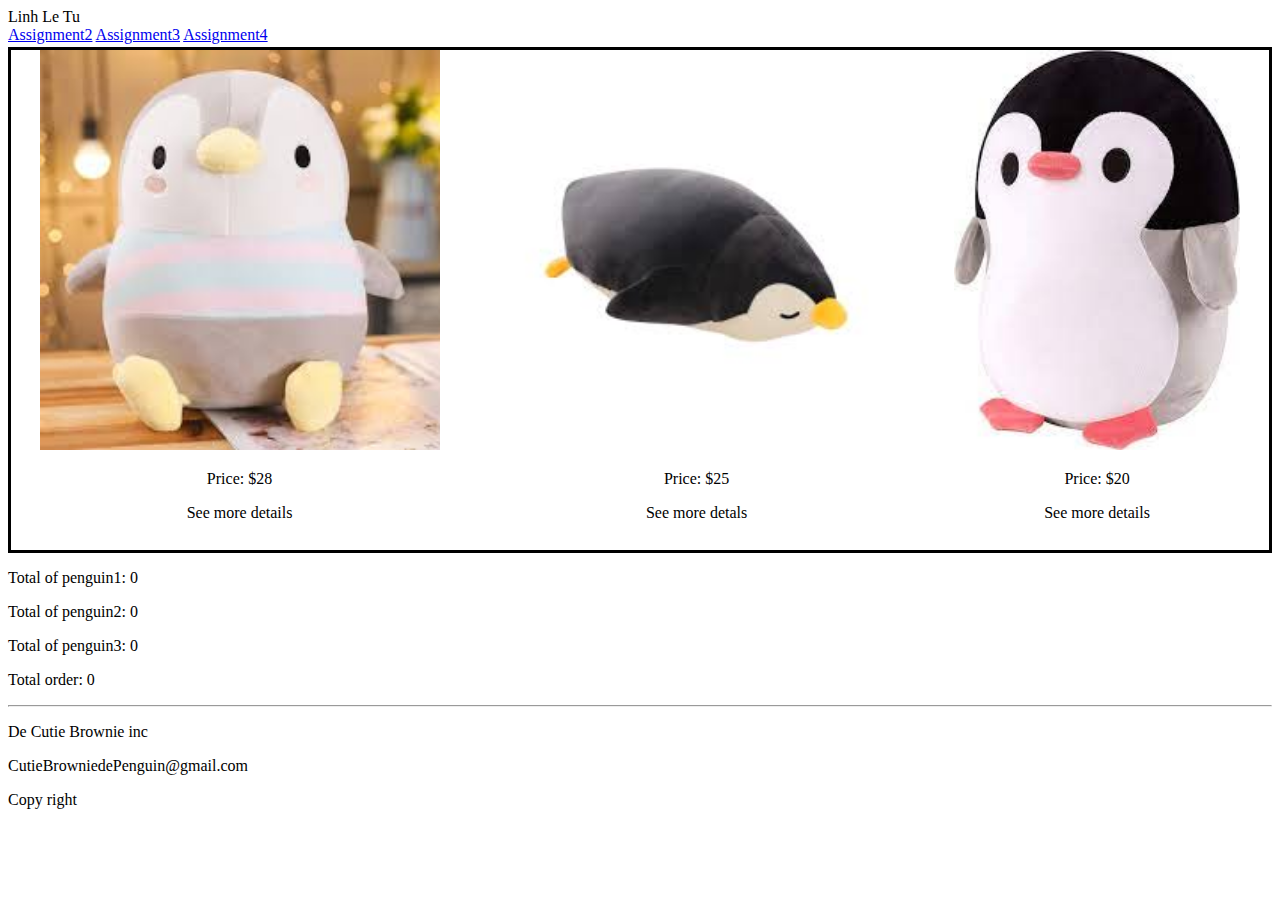
==== index.html @ 624c60c1 "First commit" ====
<!DOCTYPE html>
<!-- saved from url=(0050)https://tulinh.dev.fast.sheridanc.on.ca/index.html -->
<html><head><meta http-equiv="Content-Type" content="text/html; charset=windows-1252">
        <title>Assignment 1</title>
        <link rel="stylesheet" href="./Web2A1_files/Assignment1.css">
        <script src="./Web2A1_files/Assignment1.js"></script>
    </head>
    <body data-new-gr-c-s-check-loaded="14.1095.0" data-gr-ext-installed="">
        <header>Linh Le Tu</header>
        <nav>
            <a href="https://tulinh.dev.fast.sheridanc.on.ca/A2Content/A2.html">Assignment2</a>
            <a href="https://tulinh.dev.fast.sheridanc.on.ca/A3Content/A3.html">Assignment3</a>
            <a href="https://tulinh.dev.fast.sheridanc.on.ca/A4Content/A4.html">Assignment4</a>
            </nav>
        <main>
            <div>
                <img src="./Web2A1_files/Penguin1.jpeg" onclick="buyPenguin1();">
                <p>Price: $28</p>
                <p id="detail" onmouseover="infoPen1();" onmouseout="original();">See more details</p>
            </div>
            <div>
                <img src="./Web2A1_files/Penguin2.jpeg" onclick="buyPenguin2();">
                <p>Price: $25</p>
                <p id="detail2" onmouseover="infoPen2();" onmouseout="original2();">See more detals</p>
            </div>
            <div>
                <img src="./Web2A1_files/Penguin3.jpeg" onclick="buyPenguin3();">
                <p>Price: $20</p>
                <p id="detail3" onmouseover="infoPen3();" onmouseout="original3();">See more details</p>
            </div>
        </main>
        <section>
            <p id="penguin1">Total of penguin1: 0</p>
            <p id="penguin2">Total of penguin2: 0</p>
            <p id="penguin3">Total of penguin3: 0</p>
            <p id="total">Total order: 0</p>
        </section>
        <footer>
            <hr>
            <p>De Cutie Brownie inc</p>
            <p>CutieBrowniedePenguin@gmail.com</p>
            <p>Copy right</p>
        </footer>
    


</body><grammarly-desktop-integration data-grammarly-shadow-root="true"></grammarly-desktop-integration></html>
---- Web2A1_files/Assignment1.css ----
main {
    display: grid;
    grid-template-columns: auto auto auto;
    border: solid;
    text-align: center;
    height: 500px;
    margin-top: 3px;
}
img {
    height: 400px;
    width: auto;
}
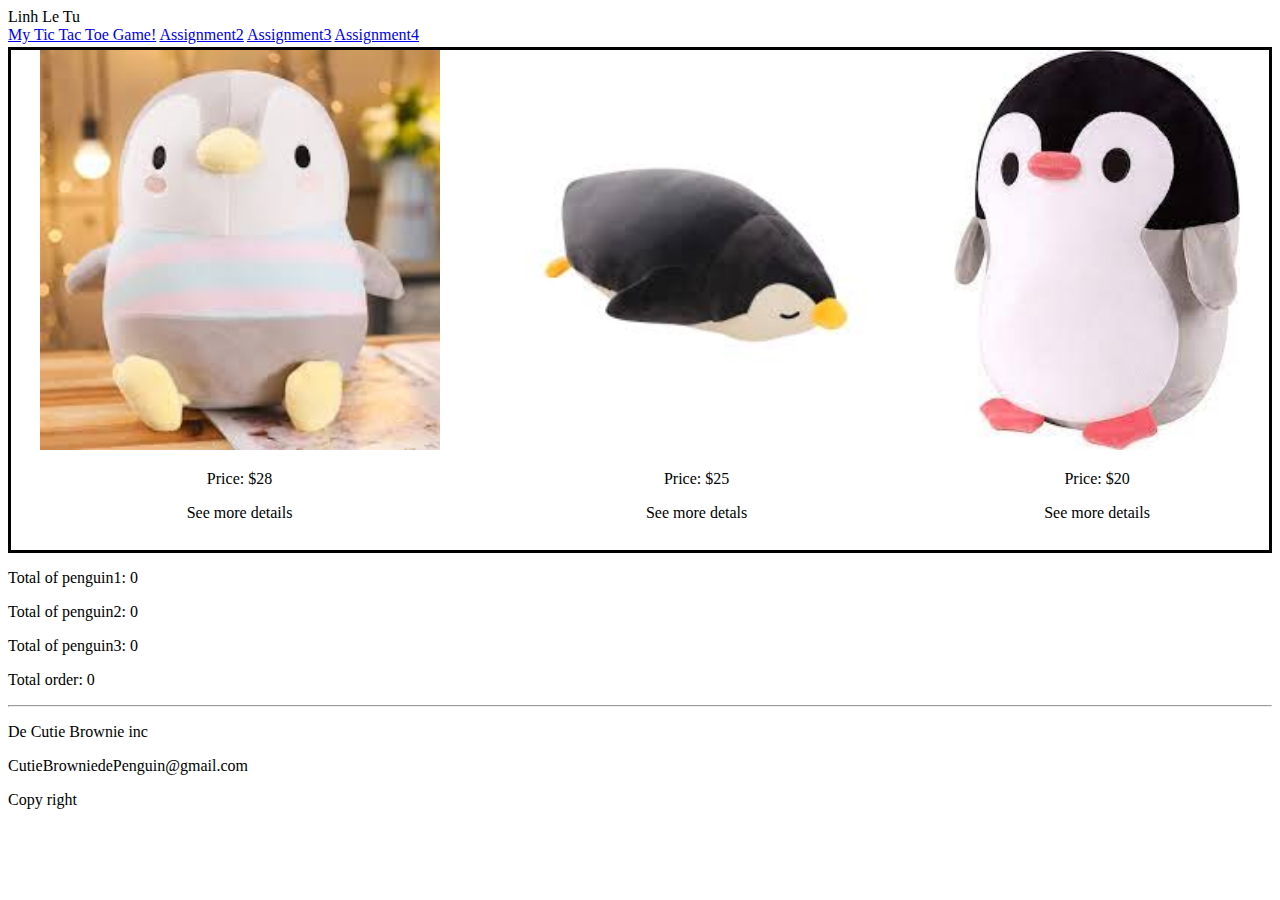
==== commit 92db7903: "Update my game to main page" ====
--- a/index.html
+++ b/index.html
@@ -8,6 +8,7 @@
     <body data-new-gr-c-s-check-loaded="14.1095.0" data-gr-ext-installed="">
         <header>Linh Le Tu</header>
         <nav>
+            <a href="TicTacToe_game/index.html">My Tic Tac Toe Game!</a>
             <a href="https://tulinh.dev.fast.sheridanc.on.ca/A2Content/A2.html">Assignment2</a>
             <a href="https://tulinh.dev.fast.sheridanc.on.ca/A3Content/A3.html">Assignment3</a>
             <a href="https://tulinh.dev.fast.sheridanc.on.ca/A4Content/A4.html">Assignment4</a>
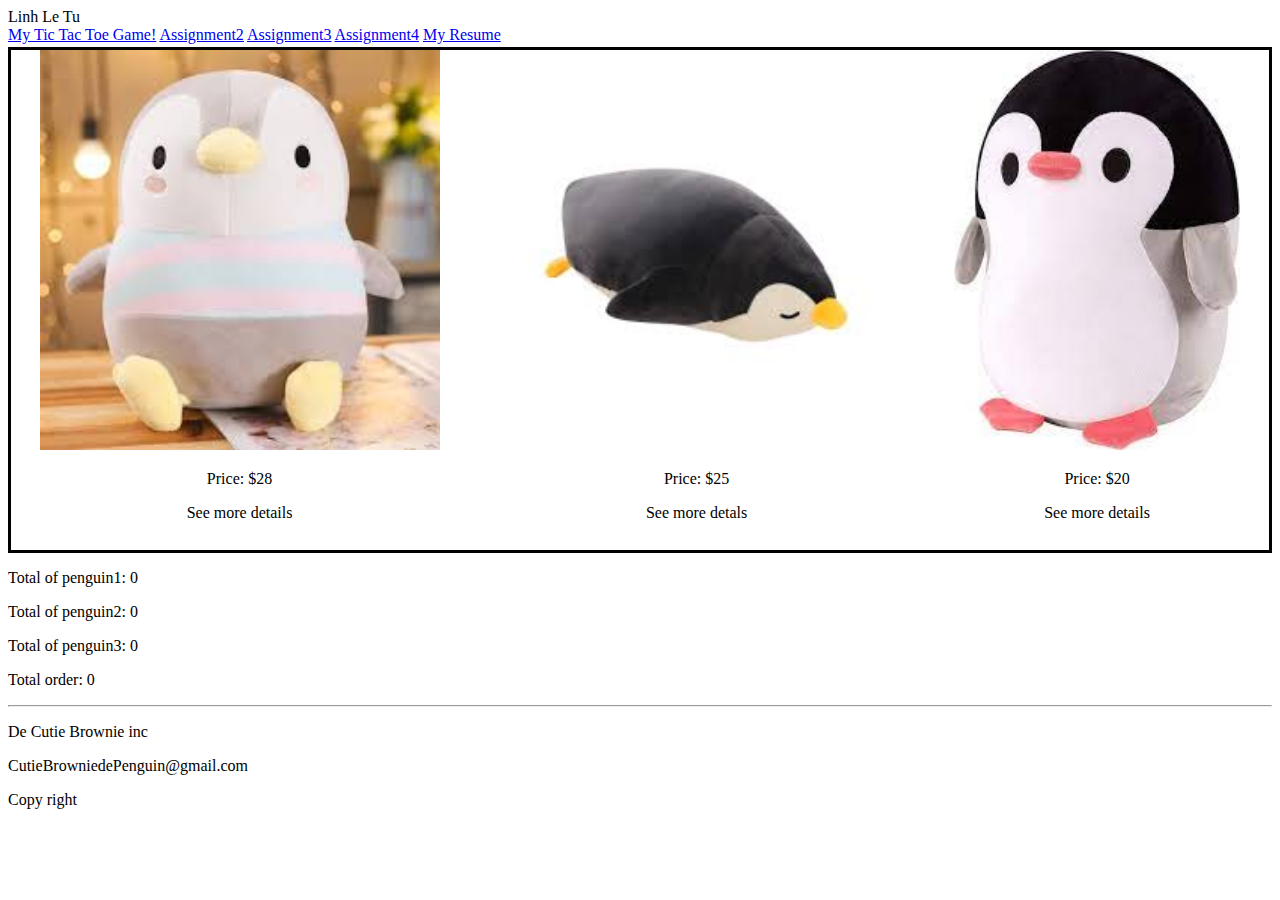
==== commit 2487965b: "Upload my resume on main page" ====
--- a/index.html
+++ b/index.html
@@ -12,6 +12,7 @@
             <a href="https://tulinh.dev.fast.sheridanc.on.ca/A2Content/A2.html">Assignment2</a>
             <a href="https://tulinh.dev.fast.sheridanc.on.ca/A3Content/A3.html">Assignment3</a>
             <a href="https://tulinh.dev.fast.sheridanc.on.ca/A4Content/A4.html">Assignment4</a>
+            <a href="https://tulinh.dev.fast.sheridanc.on.ca/LinhTuresume.html">My Resume</a>
             </nav>
         <main>
             <div>
